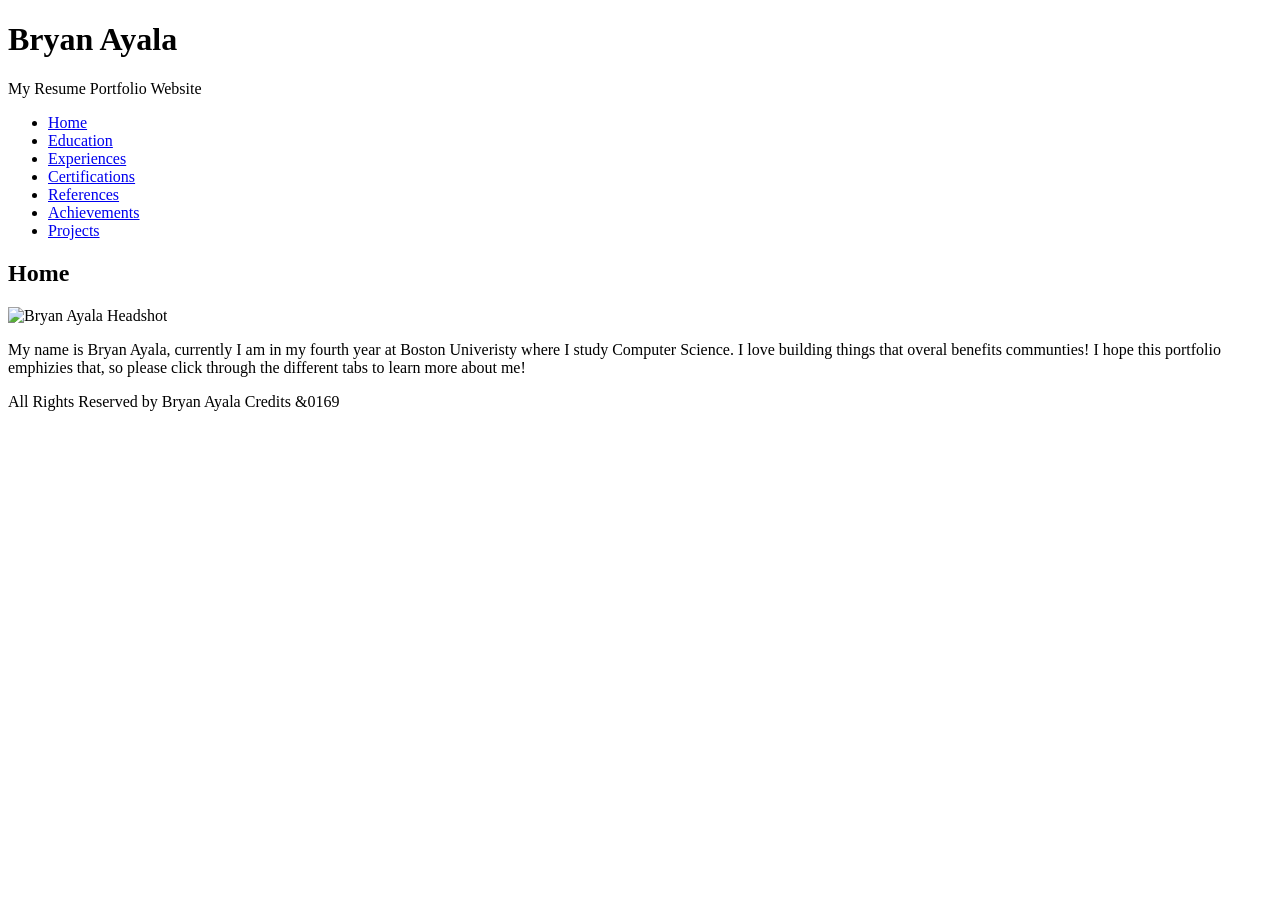
==== index.html @ 053beaff "initial commit + base pages set up" ====
<!DOCTYPE html>
<html lang="en">
    <head>
        <meta charset="UTF-8">
        <title>Mini Project 1</title>
    </head>
    <body>
        <header>
            <h1>Bryan Ayala</h1>
            <p>My Resume Portfolio Website</p>
        </header>

        <nav>
            <ul>
                <li> <a href="index.html">Home</a> </li>
                <li> <a href="pages/education.html">Education</a> </li>
                <li> <a href="pages/experiences.html">Experiences</a> </li>
                <li> <a href="pages/certifications.html">Certifications</a> </li>
                <li> <a href="pages/references.html">References</a> </li>
                <li> <a href="pages/achievements.html">Achievements</a> </li>
                <li> <a href="pages/projects.html">Projects</a> </li>
            </ul>
        </nav>
        
        <main>
            <div>
                <h2>Home</h2>
                <img alt="Bryan Ayala Headshot" src="">
                <p>My name is Bryan Ayala, currently I am in my fourth year at Boston Univeristy where I study Computer Science. I love building things that overal benefits communties! I hope this portfolio emphizies that, so please click through the different tabs to learn more about me!</p>
            </div>
        </main>

        <footer>
            <p>All Rights Reserved by Bryan Ayala <a>Credits</a> &0169</p>
        </footer>
    </body>
</html>
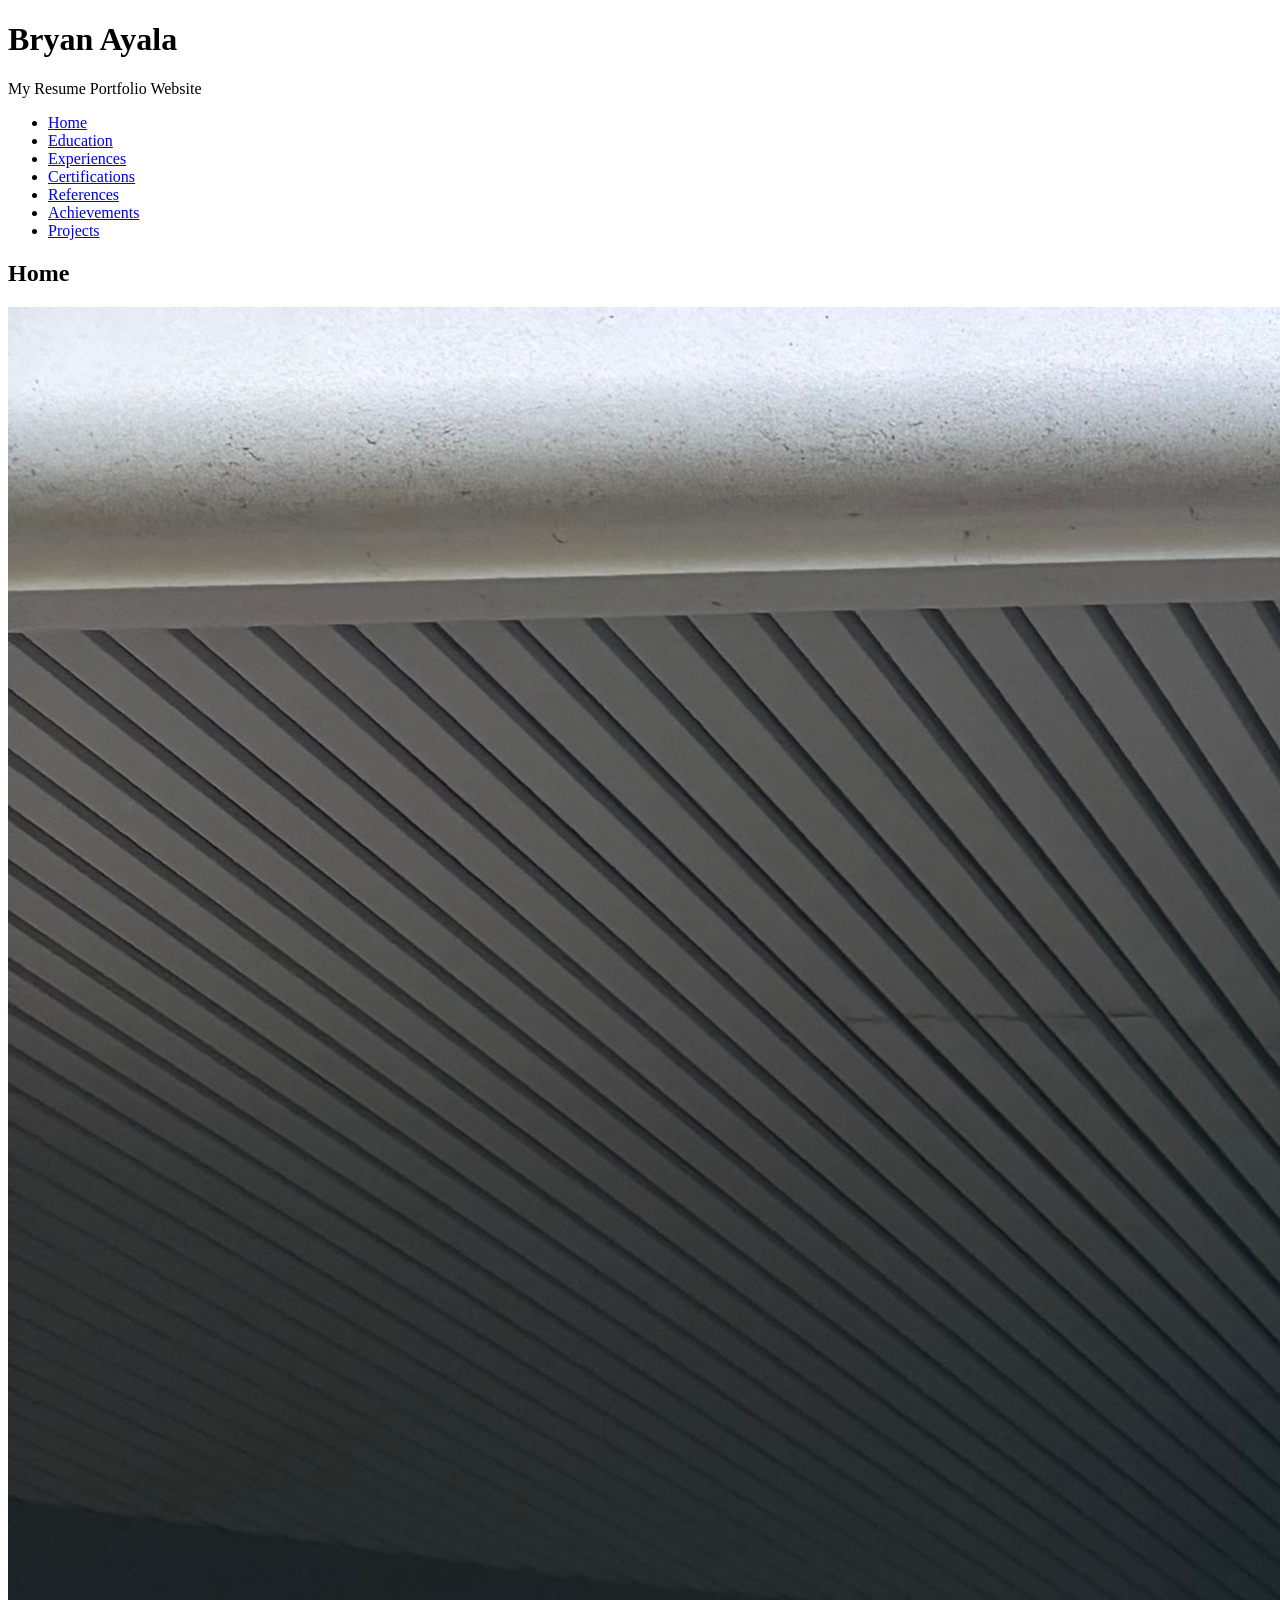
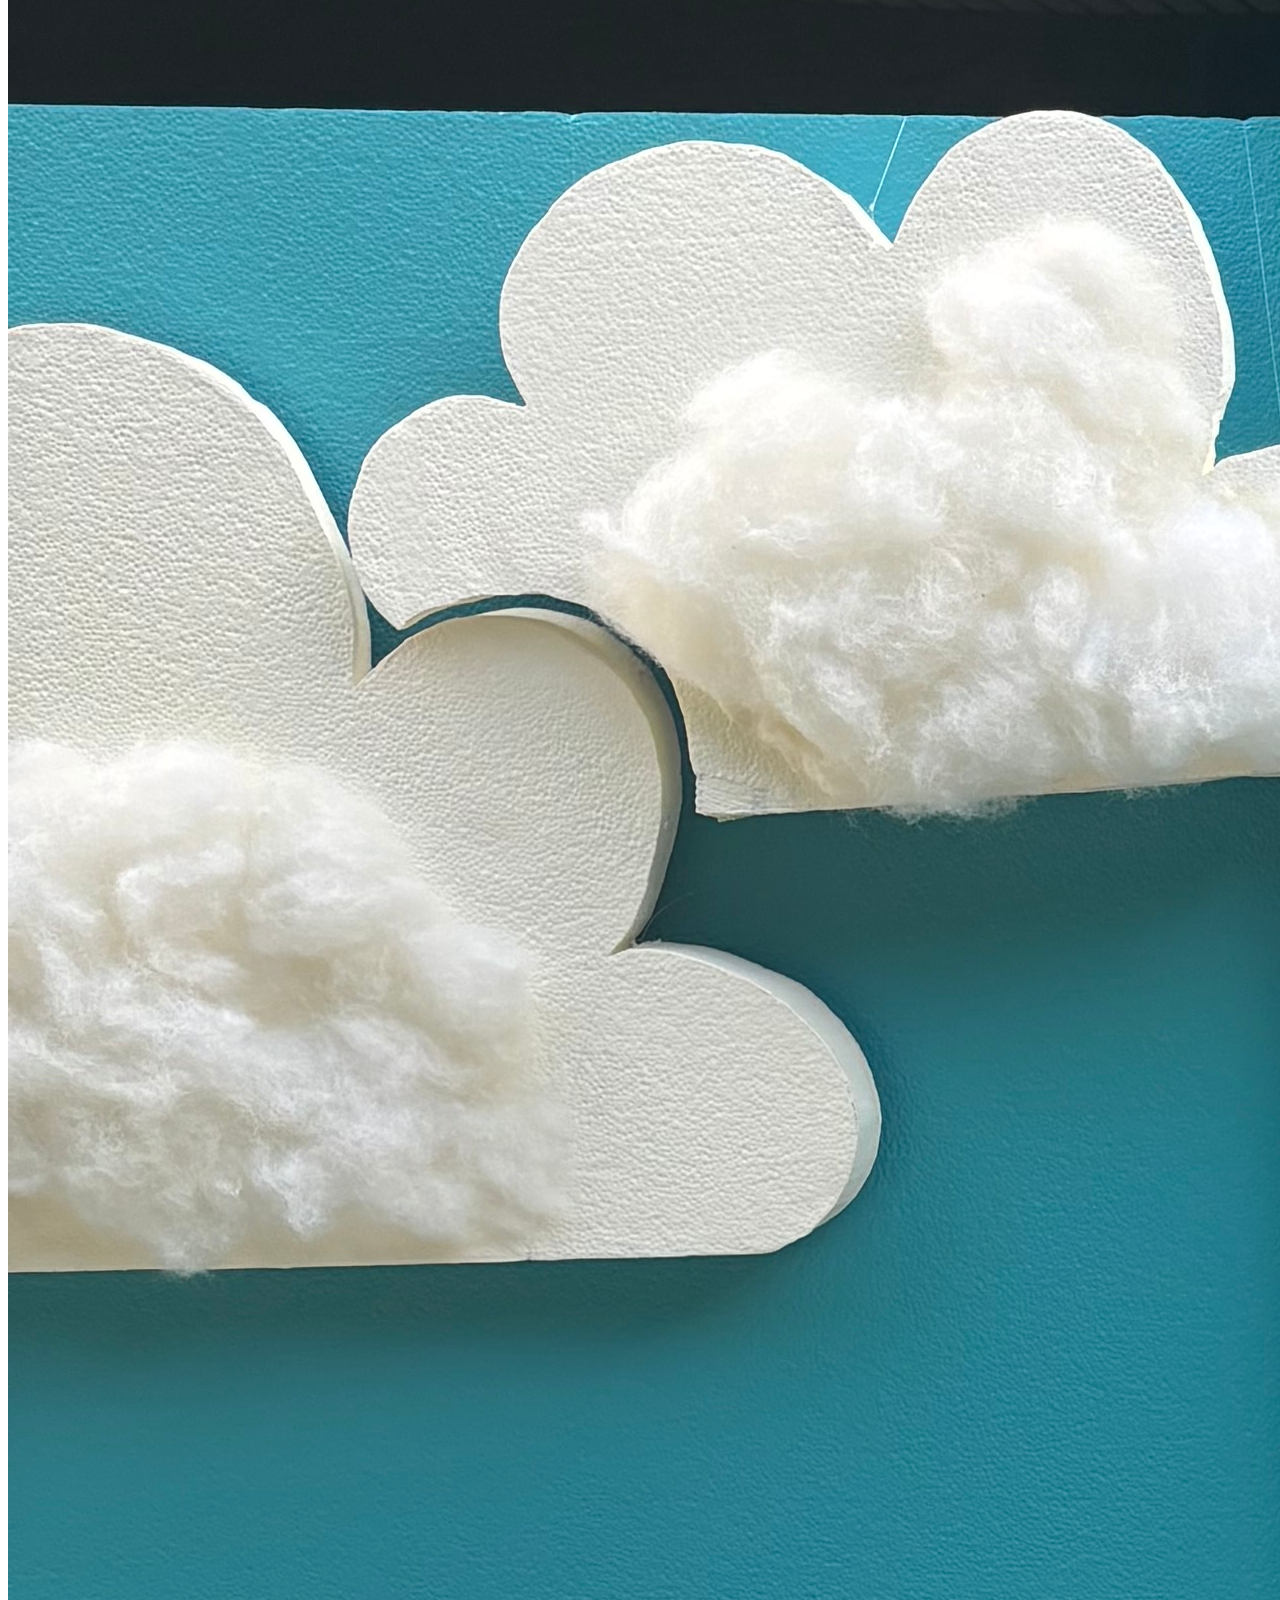
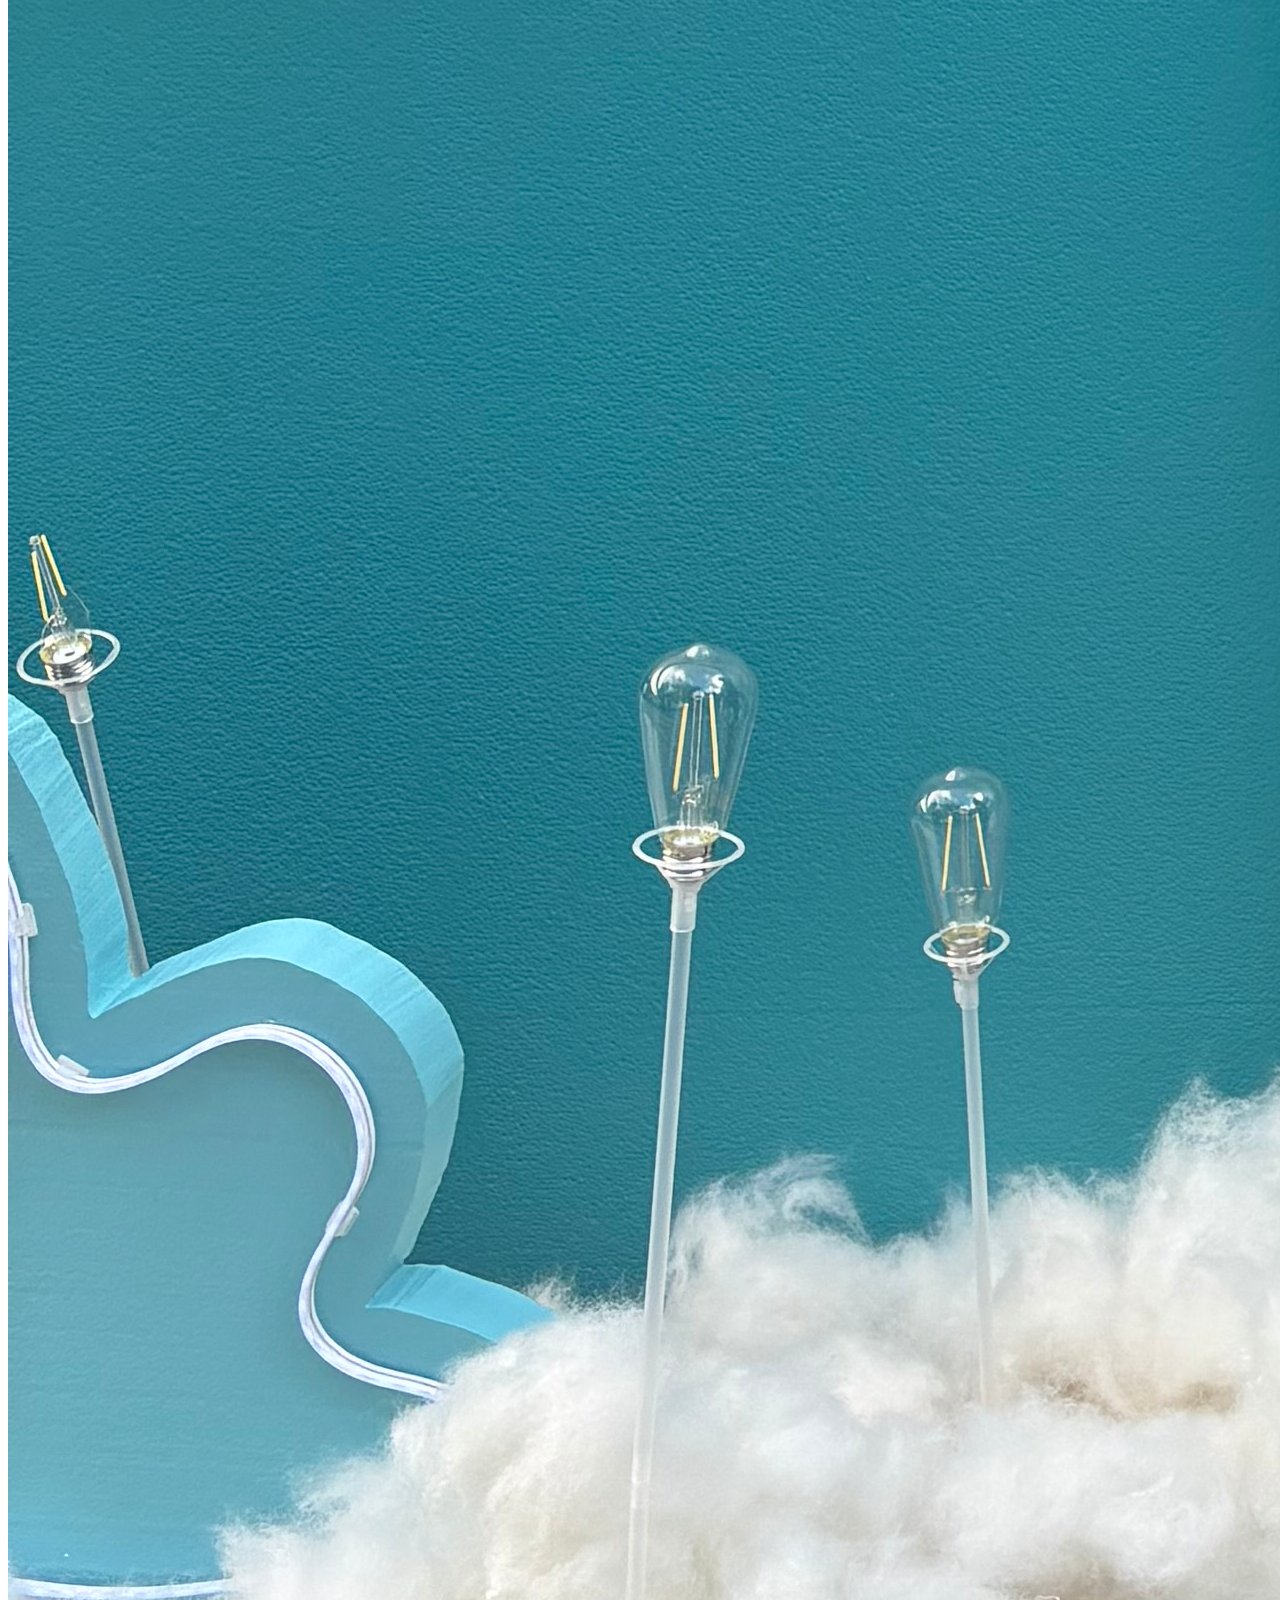
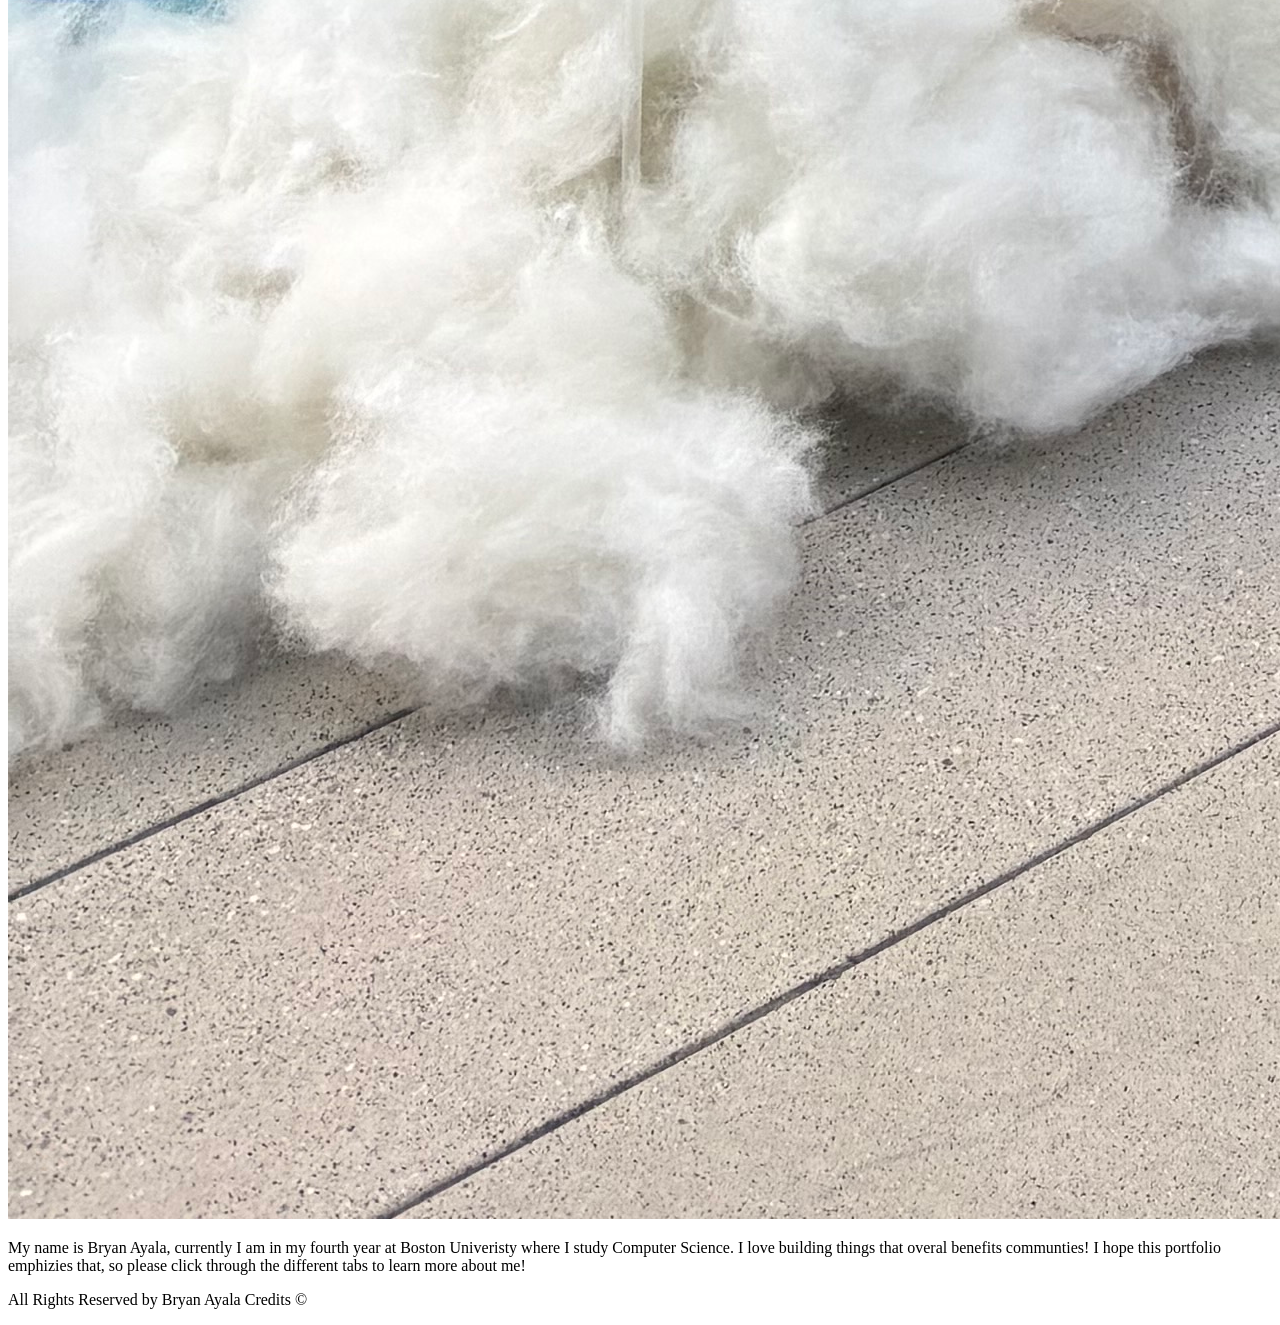
==== commit d6b77b20: "html content for external pages updated with assets" ====
--- a/index.html
+++ b/index.html
@@ -25,13 +25,13 @@
         <main>
             <div>
                 <h2>Home</h2>
-                <img alt="Bryan Ayala Headshot" src="">
+                <img alt="Bryan Ayala Headshot" src="assets/bryan-headshot.jpeg">
                 <p>My name is Bryan Ayala, currently I am in my fourth year at Boston Univeristy where I study Computer Science. I love building things that overal benefits communties! I hope this portfolio emphizies that, so please click through the different tabs to learn more about me!</p>
             </div>
         </main>
 
         <footer>
-            <p>All Rights Reserved by Bryan Ayala <a>Credits</a> &0169</p>
+            <p>All Rights Reserved by Bryan Ayala <a>Credits</a> &#169;</p>
         </footer>
     </body>
 </html>
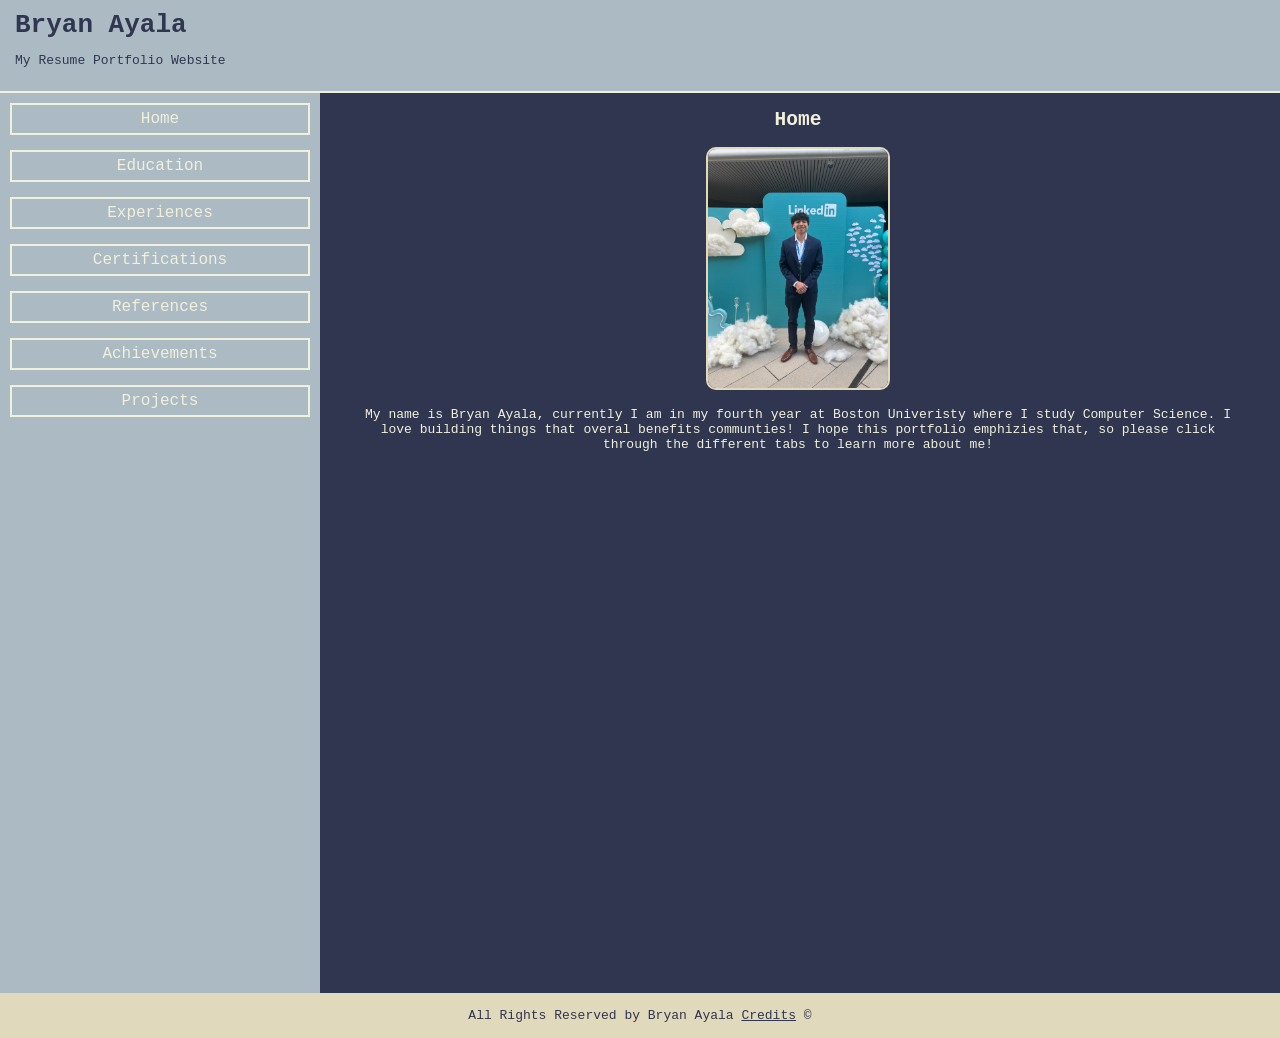
==== commit 44cd05fa: "styling finished for main html pages" ====
--- a/index.html
+++ b/index.html
@@ -3,35 +3,36 @@
     <head>
         <meta charset="UTF-8">
         <title>Mini Project 1</title>
+        <link rel="stylesheet" href="styles/global.css">
     </head>
     <body>
         <header>
             <h1>Bryan Ayala</h1>
             <p>My Resume Portfolio Website</p>
         </header>
-
-        <nav>
-            <ul>
-                <li> <a href="index.html">Home</a> </li>
-                <li> <a href="pages/education.html">Education</a> </li>
-                <li> <a href="pages/experiences.html">Experiences</a> </li>
-                <li> <a href="pages/certifications.html">Certifications</a> </li>
-                <li> <a href="pages/references.html">References</a> </li>
-                <li> <a href="pages/achievements.html">Achievements</a> </li>
-                <li> <a href="pages/projects.html">Projects</a> </li>
-            </ul>
-        </nav>
-        
-        <main>
-            <div>
-                <h2>Home</h2>
-                <img alt="Bryan Ayala Headshot" src="assets/bryan-headshot.jpeg">
-                <p>My name is Bryan Ayala, currently I am in my fourth year at Boston Univeristy where I study Computer Science. I love building things that overal benefits communties! I hope this portfolio emphizies that, so please click through the different tabs to learn more about me!</p>
-            </div>
-        </main>
-
+        <div id="nav-main-outer-div">
+            <nav>
+                <ul>
+                    <li> <a href="index.html">Home</a> </li>
+                    <li> <a href="pages/education.html">Education</a> </li>
+                    <li> <a href="pages/experiences.html">Experiences</a> </li>
+                    <li> <a href="pages/certifications.html">Certifications</a> </li>
+                    <li> <a href="pages/references.html">References</a> </li>
+                    <li> <a href="pages/achievements.html">Achievements</a> </li>
+                    <li> <a href="pages/projects.html">Projects</a> </li>
+                </ul>
+            </nav>
+            
+            <main>
+                <div>
+                    <h2>Home</h2>
+                    <img alt="Bryan Ayala Headshot" src="assets/bryan-headshot.jpeg">
+                    <p>My name is Bryan Ayala, currently I am in my fourth year at Boston Univeristy where I study Computer Science. I love building things that overal benefits communties! I hope this portfolio emphizies that, so please click through the different tabs to learn more about me!</p>
+                </div>
+            </main>
+        </div>
         <footer>
-            <p>All Rights Reserved by Bryan Ayala <a>Credits</a> &#169;</p>
+            <p>All Rights Reserved by Bryan Ayala <a href="">Credits</a> &#169;</p>
         </footer>
     </body>
 </html>
--- a/styles/global.css
+++ b/styles/global.css
@@ -0,0 +1,162 @@
+body{
+    background-color: #30364F;
+    font-family: monospace;
+    color: #F0F0DB;
+    margin: 0;
+    
+}
+
+img {
+    width: 20%;
+    border: 2px solid #E1D9BC;
+    border-radius: 10px;
+}
+
+nav li {
+    padding: 5px;
+    border: 2px solid;
+    margin-bottom: 15px;
+    color: #F0F0DB;
+}
+
+nav a{
+    text-decoration: none;
+}
+
+nav ul {
+    text-align: center;
+    margin: 0;
+    padding: 10px;
+    list-style-type: none;
+    font-size: calc(2.5vw - 16px); 
+}
+
+nav {
+    height: 100vh;
+    width: 25%;
+    background-color: #ACBAC4;
+}
+
+a{
+    color: #F0F0DB;
+}
+
+header {
+    background-color: #ACBAC4;
+    color: #30364F;
+    text-align: left;
+    padding: 10px 15px;
+    border-bottom: 2px solid #F0F0DB;
+}
+
+h1 {
+    margin: 0;
+}
+
+main{
+    height: 100vh;
+    text-align: center;
+    margin: 0 30px;
+    width: 70%;
+
+}
+
+footer{
+    text-align: center;
+    background-color: #E1D9BC;
+    color: #30364F;
+    padding: 15px;
+}
+
+footer a{
+    color: #30364F;
+}
+
+footer p{
+    margin: 0;
+}
+
+table, th, td {
+    border: 1px solid;
+}
+
+table {
+    border-collapse: collapse;
+}
+
+th, td {
+    padding: 10px;
+}
+
+#table-div{
+    display: flex;
+    justify-content: center;
+}
+
+#exp-outer-div{
+    display: flex;
+    align-items: center;
+    background-color: #ACBAC4;
+    margin: 15px auto;
+    justify-content: space-between;
+    width: 60%;
+    padding: 0 40px;
+    border-radius: 10px;
+    border: 2px solid;
+}
+
+#education-outer-div{
+    display: flex;
+    text-align: left;
+    margin: 30px 15px;
+}
+
+#education-list {
+    list-style-type: none;
+}
+
+#education-list li {
+    border-left: 2px solid;
+    padding-left: 10px;
+    margin-bottom: 15px;
+}
+
+#nav-main-outer-div{
+    display: flex;
+}
+
+@media screen and (max-width: 750px) {
+    #nav-main-outer-div {
+        flex-direction: column;
+    }
+
+    nav {
+        width: 100%;
+        height: 25%;
+        padding-bottom: 10px;
+    }
+
+    nav ul {
+        height: auto;
+        font-size: calc(4vw - 18px);
+    }
+
+    nav li {
+        display: inline;
+    }
+
+    main {
+        margin: 0;
+    }
+
+    header {
+        border: none;
+        text-align: center;
+    }
+}
+
+@media screen and (max-width: 1000px) {
+    main {
+        width: 100%;
+    }
+}
